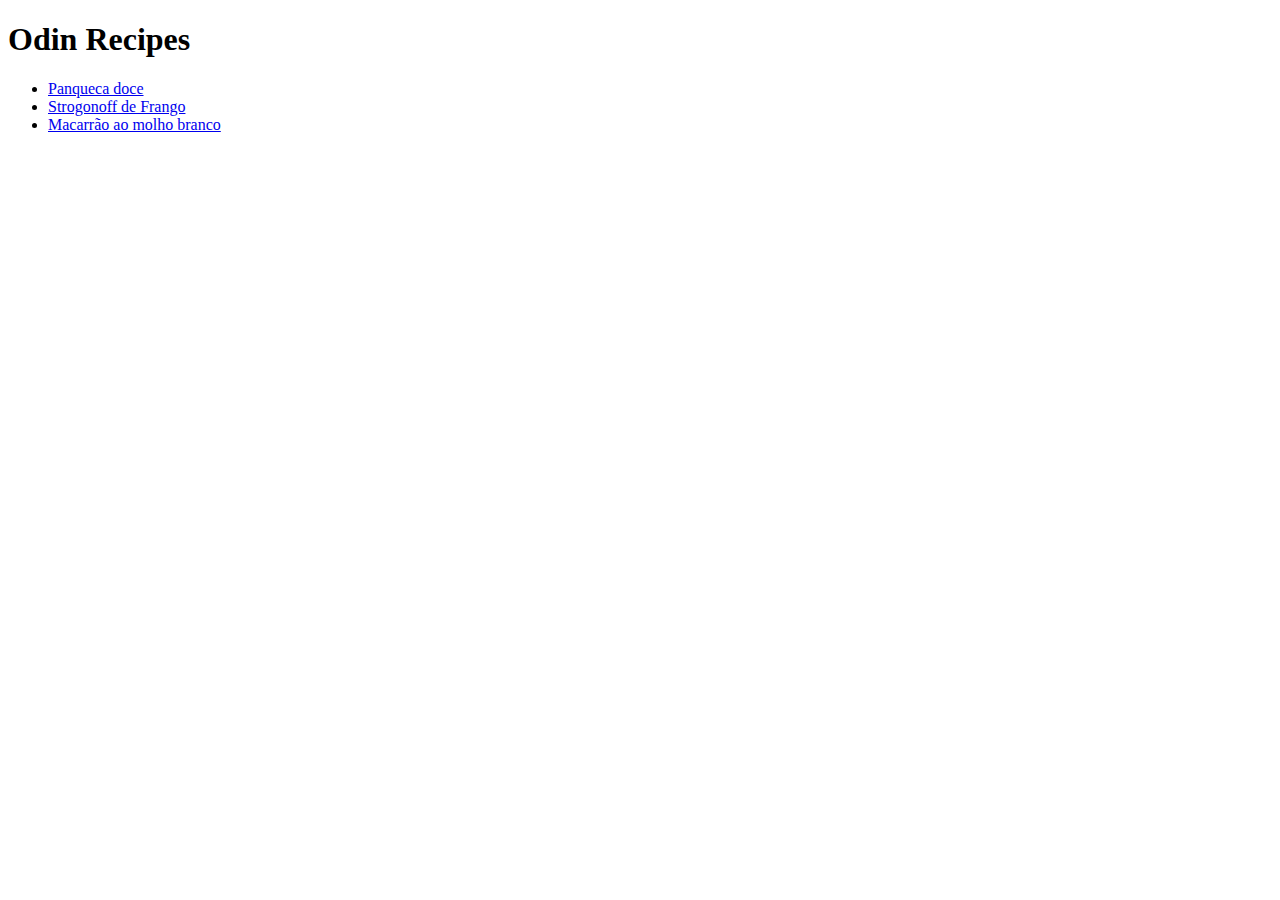
==== index.html @ d6f8f6fa "Add images folder, recipes folder and index.html" ====
<!DOCTYPE HTML>
<html lang="en">
	<head>
		<meta charset="UTF-8">
		<title> Odin Recipes </title>
</head>
<body>
	<h1> Odin Recipes </h1>
	 <p>
		<ul>
			<li><a href="recipes/panqueca.html">Panqueca doce</a></li>
			<li><a href="recipes/estrogonoffe.html">Strogonoff de Frango</a></li>
			<li><a href="recipes/macarrao-mb.html">Macarrão ao molho branco</a></li>
		</ul>
	 </p>
</body>
</html>
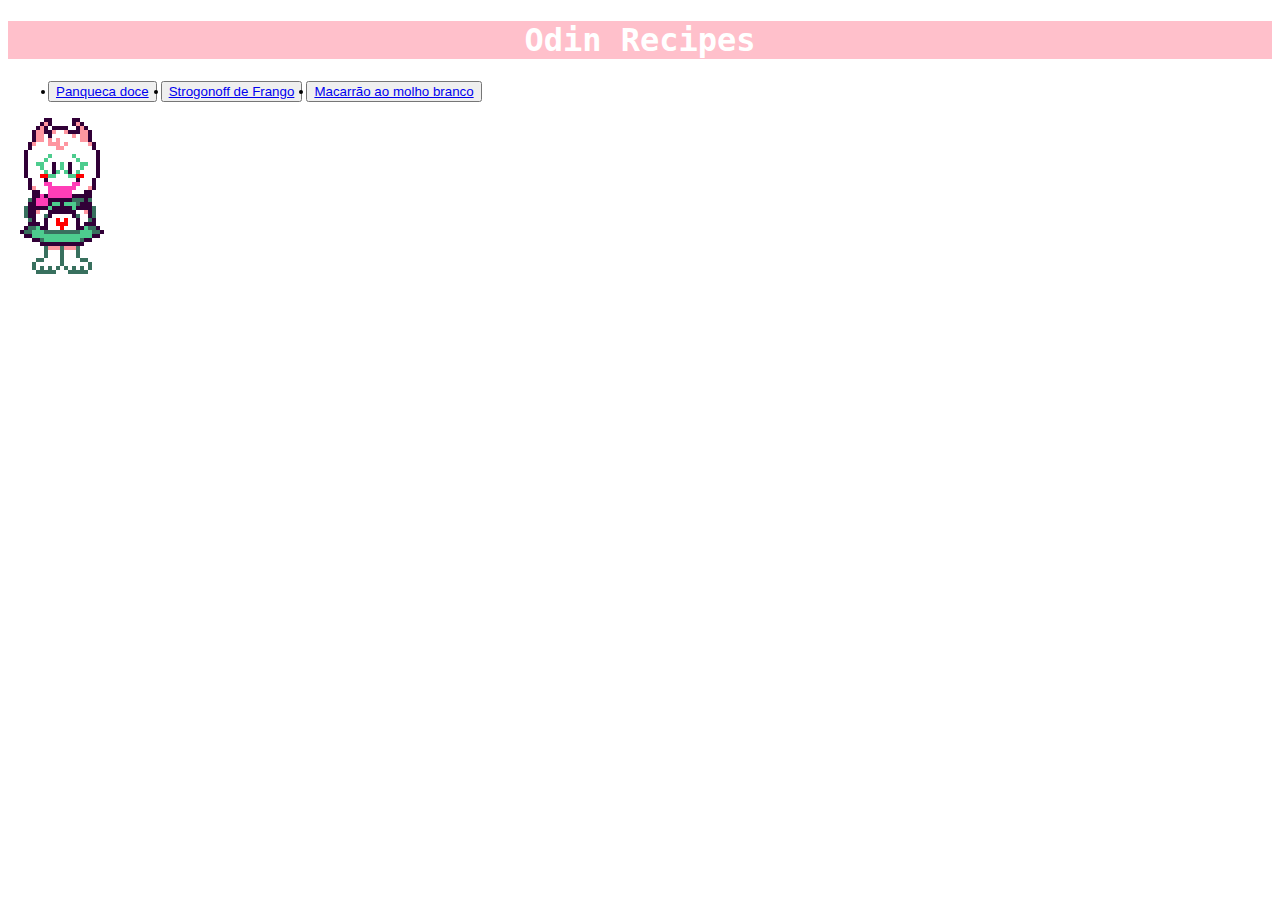
==== commit 63ab1cfe: "Add style to the site; Add background on the titles; Applied buttons on the return link; Applied a d" ====
--- a/index.html
+++ b/index.html
@@ -3,15 +3,17 @@
 	<head>
 		<meta charset="UTF-8">
 		<title> Odin Recipes </title>
+		<link rel="stylesheet" href="recipestyles.css">
 </head>
 <body>
-	<h1> Odin Recipes </h1>
+	<h1 class="title"> Odin Recipes </h1>
 	 <p>
 		<ul>
-			<li><a href="recipes/panqueca.html">Panqueca doce</a></li>
-			<li><a href="recipes/estrogonoffe.html">Strogonoff de Frango</a></li>
-			<li><a href="recipes/macarrao-mb.html">Macarrão ao molho branco</a></li>
+			<button><li><a href="recipes/panqueca.html">Panqueca doce</a></li></button>
+			<button><li><a href="recipes/estrogonoffe.html">Strogonoff de Frango</a></li></button>
+			<button><li><a href="recipes/macarrao-mb.html">Macarrão ao molho branco</a></li></button>
 		</ul>
 	 </p>
+	 <img id="ralsei" src="images/cute-ralsei.gif" alt="Ralsei from Deltarune holding a love letter, art by Temmie">
 </body>
 </html>--- a/recipestyles.css
+++ b/recipestyles.css
@@ -0,0 +1,29 @@
+.title {
+    background-color: #ffc0cb;
+    color: white;
+    font-family: 'Lucida Console', 'Lucida Sans Regular', 'Lucida Grande', 'Lucida Sans Unicode', Geneva, Verdana, monospace;
+    font-weight: 700;
+    text-align: center;
+}
+
+.return-button {
+    color: white;
+    background-color: #c08d9b;
+    border: 10px;
+}
+
+#ralsei {
+    height: auto;
+    width: auto;
+}
+
+.subtitle {
+    background-color: #ffc0cb;
+    color: #7B3F00;
+    font-family: 'Lucida Console', 'Lucida Sans Regular', 'Lucida Grande', 'Lucida Sans Unicode', Geneva, Verdana, monospace;
+    text-align: left;
+}
+
+.desc-text {
+font-family: "Courier New", "Courier New", monospace;
+}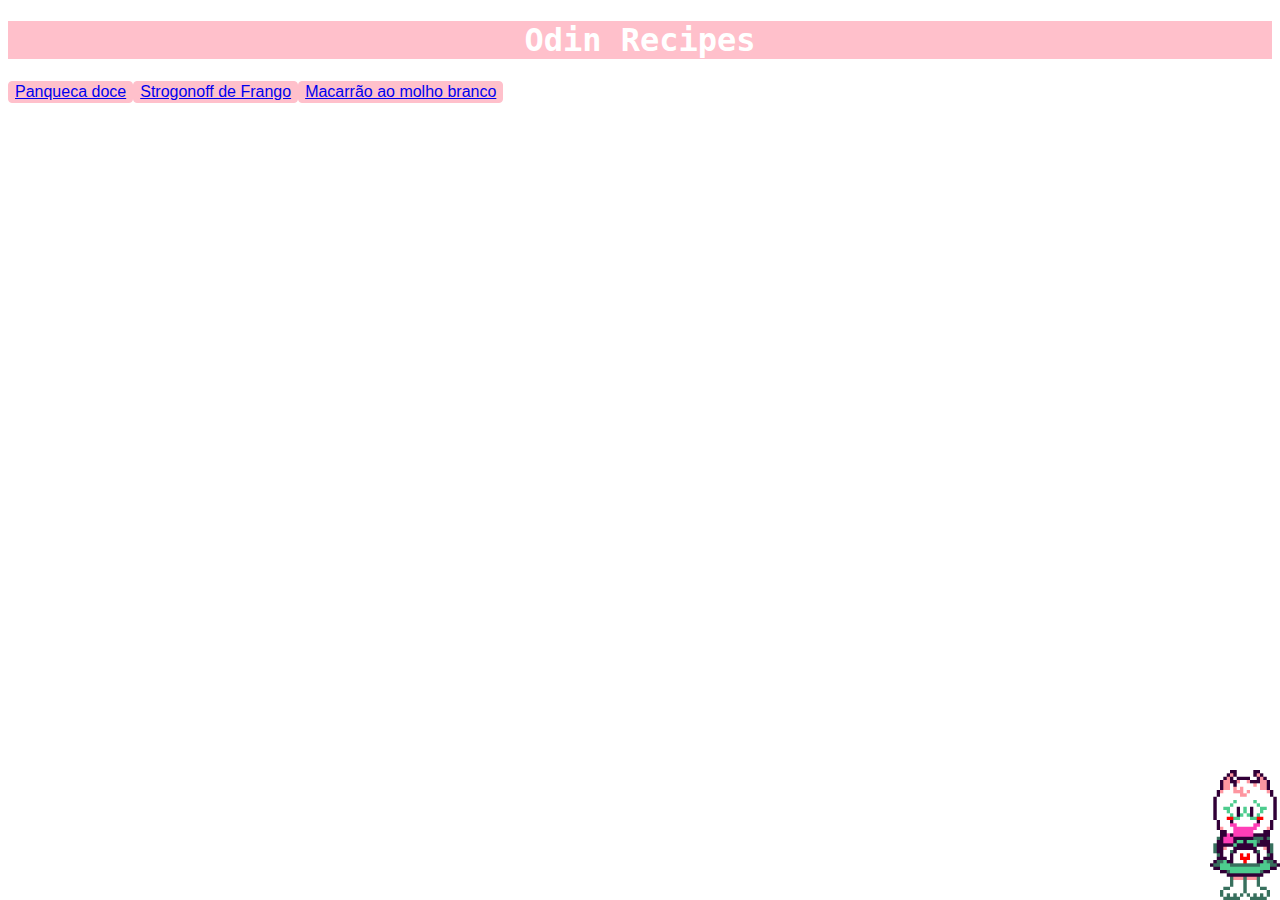
==== commit f94d47e7: "Style changes: > Home page: > - Buttons are now looking better with round edges, aligned correctly w" ====
--- a/index.html
+++ b/index.html
@@ -8,12 +8,11 @@
 <body>
 	<h1 class="title"> Odin Recipes </h1>
 	 <p>
-		<ul>
-			<button><li><a href="recipes/panqueca.html">Panqueca doce</a></li></button>
-			<button><li><a href="recipes/estrogonoffe.html">Strogonoff de Frango</a></li></button>
-			<button><li><a href="recipes/macarrao-mb.html">Macarrão ao molho branco</a></li></button>
-		</ul>
+			<button class="recipe-button"><a href="recipes/panqueca.html">Panqueca doce</a></button>
+			<button class="recipe-button"><a href="recipes/estrogonoffe.html">Strogonoff de Frango</a></button>
+			<button class="recipe-button"><a href="recipes/macarrao-mb.html">Macarrão ao molho branco</a></button>
 	 </p>
-	 <img id="ralsei" src="images/cute-ralsei.gif" alt="Ralsei from Deltarune holding a love letter, art by Temmie">
+	 <img id="ralsei" src="images/cute-ralsei.gif" alt="Ralsei from Deltarune holding a love letter, art made by Temmie">
+	 <img id="cup" src="images/walkingcup.gif" alt="Little Walking red cup with a single eye, art made by Temmie"
 </body>
 </html>--- a/recipestyles.css
+++ b/recipestyles.css
@@ -12,9 +12,36 @@
     border: 10px;
 }
 
+.recipe-button {
+    float: left;
+    border: 1px solid #ffc0cb;
+    border-radius: 4px;
+    transition-duration: 0.4s;
+    background-color: #ffc0cb;
+    font-size: 16px;
+}
+
+.recipe-button:hover {
+background-color: white;
+color: #ffc0cb;
+}
+
 #ralsei {
     height: auto;
     width: auto;
+    position:fixed;
+    bottom:0px;
+    right: 0px;
+    width: 80px;
+}
+
+#cup {
+    height: auto;
+    width: auto;
+    position:fixed;
+    bottom:0px;
+    right: 1518px;
+    width: 80px;
 }
 
 .subtitle {
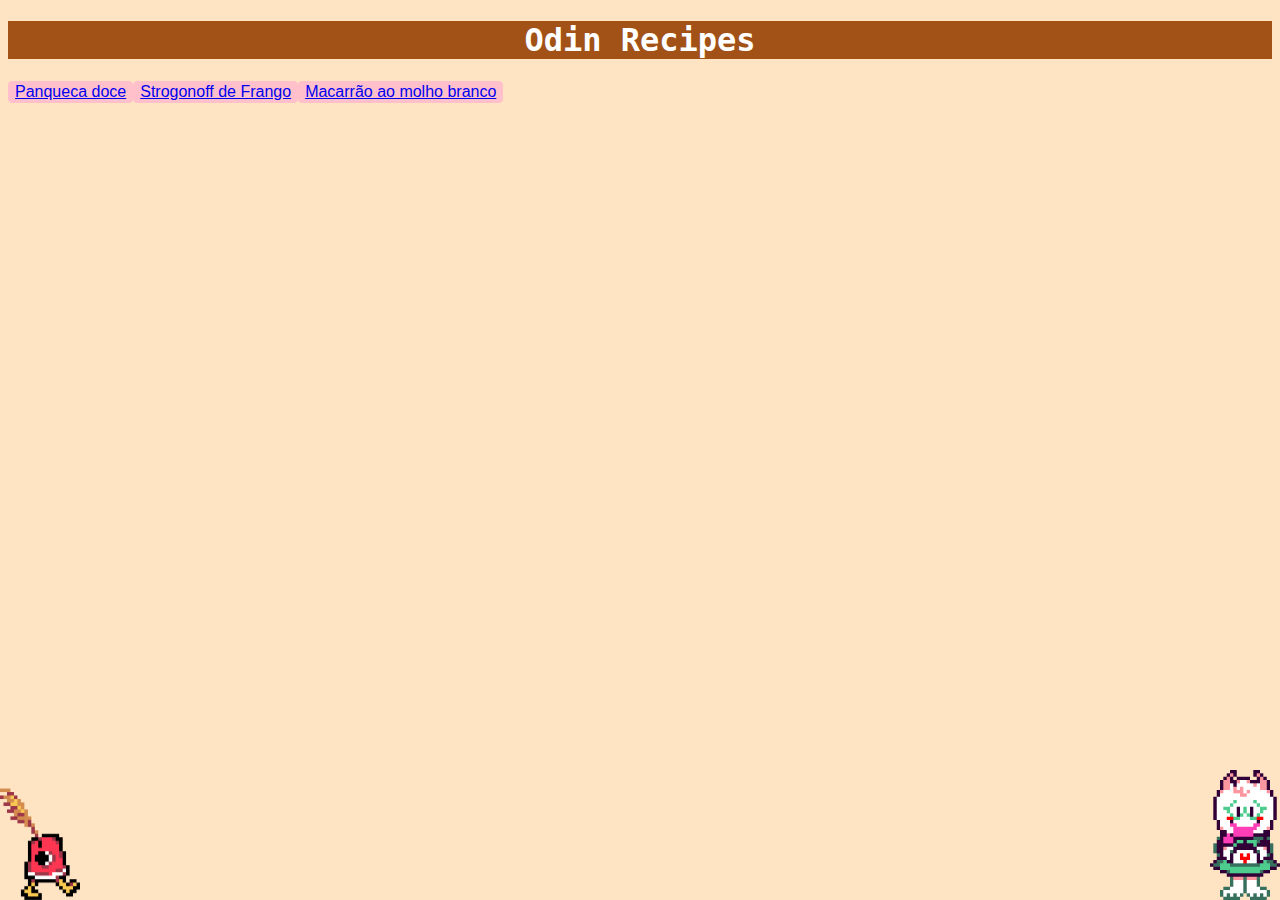
==== commit 46a22e1b: "Make minor changes: Change home background color to bisque Change Title background color to chocolat" ====
--- a/index.html
+++ b/index.html
@@ -5,7 +5,7 @@
 		<title> Odin Recipes </title>
 		<link rel="stylesheet" href="recipestyles.css">
 </head>
-<body>
+<body class="hmp">
 	<h1 class="title"> Odin Recipes </h1>
 	 <p>
 			<button class="recipe-button"><a href="recipes/panqueca.html">Panqueca doce</a></button>
--- a/recipestyles.css
+++ b/recipestyles.css
@@ -1,5 +1,5 @@
 .title {
-    background-color: #ffc0cb;
+    background-color: rgb(162, 81, 23);
     color: white;
     font-family: 'Lucida Console', 'Lucida Sans Regular', 'Lucida Grande', 'Lucida Sans Unicode', Geneva, Verdana, monospace;
     font-weight: 700;
@@ -35,12 +35,16 @@
     width: 80px;
 }
 
+.hmp {
+    background-color:bisque ;
+}
+
 #cup {
     height: auto;
     width: auto;
     position:fixed;
     bottom:0px;
-    right: 1518px;
+    left: 0px;
     width: 80px;
 }
 
